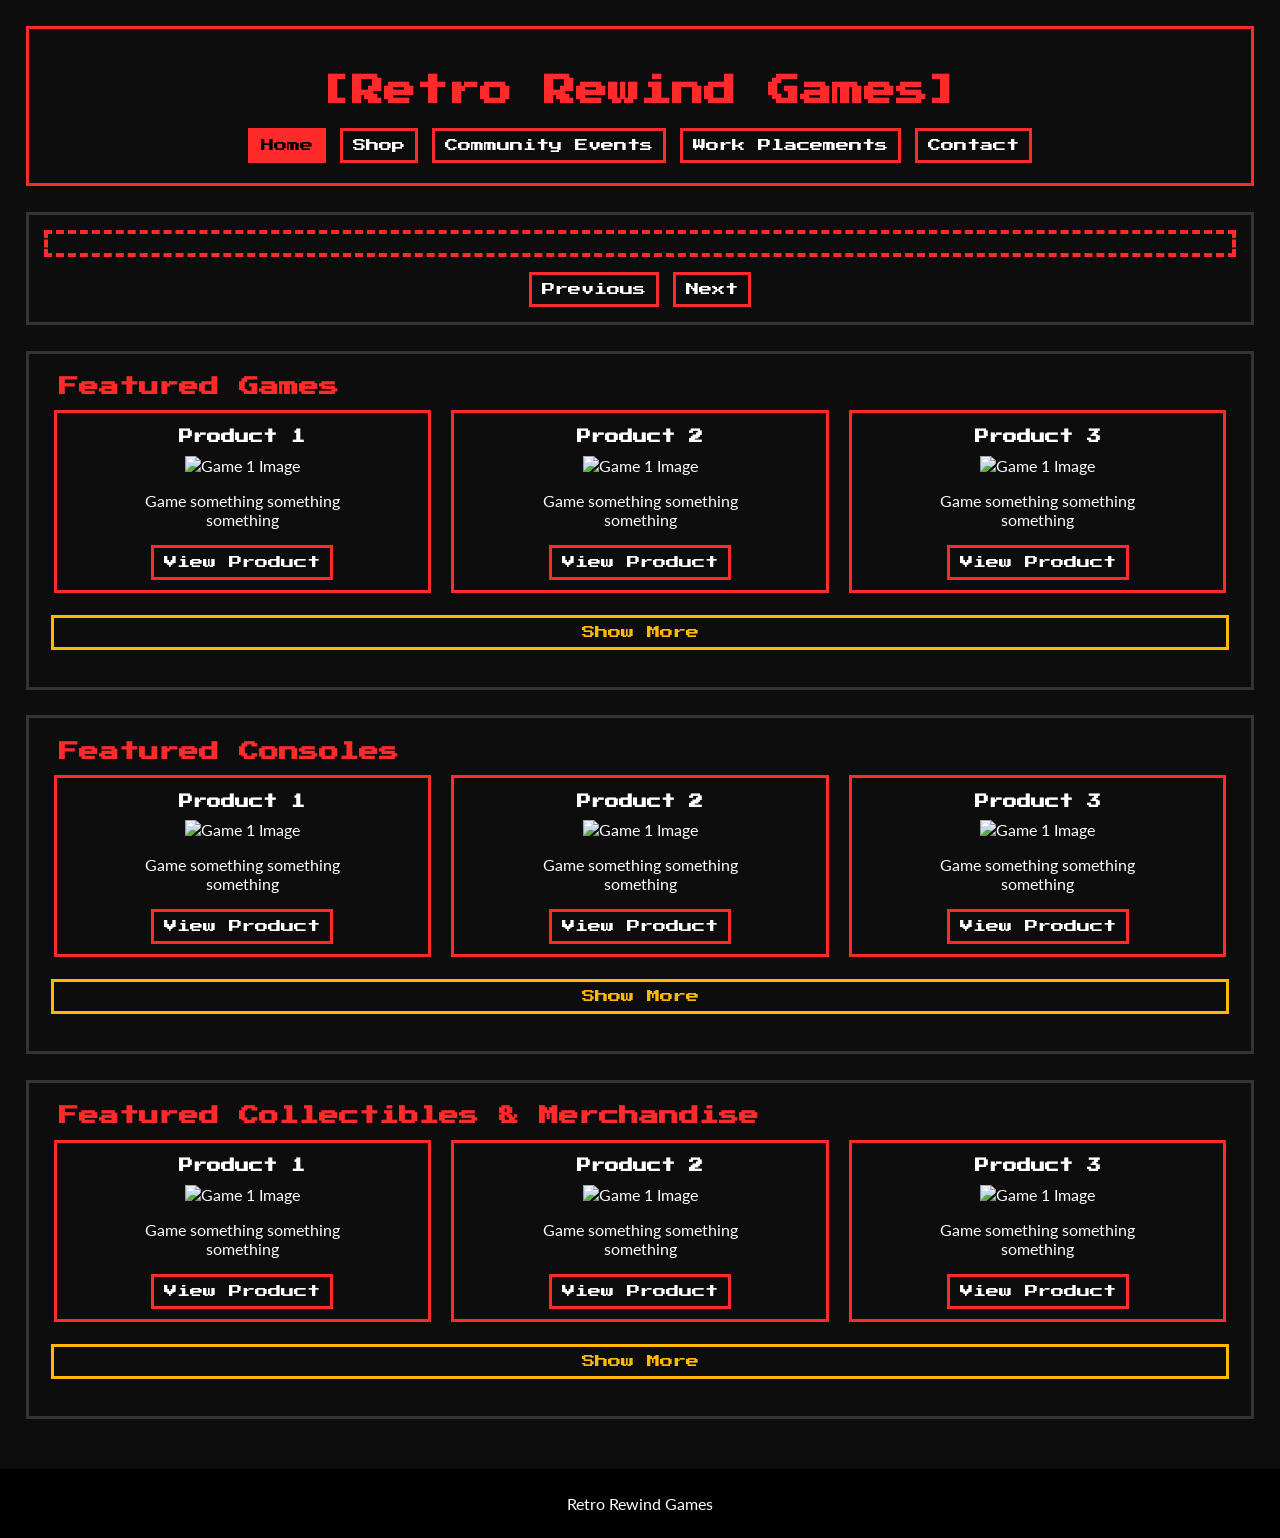
==== index.html @ f6ed3b50 "Add files via upload" ====
<!DOCTYPE html>
<html lang="en">
<head>
    <link rel="stylesheet" href="style.css">
    <meta charset="UTF-8">
    <meta name="viewport" content="width=device-width, initial-scale=1.0">
    
    <!-- GOOGLE FONTS IMPORT -->    
    <link rel="preconnect" href="https://fonts.googleapis.com">
    <link rel="preconnect" href="https://fonts.gstatic.com" crossorigin>
    
    <link href="https://fonts.googleapis.com/css2?family=Lato&family=Press+Start+2P&display=swap" rel="stylesheet">
    

    <script src="script.js" defer></script>
    <title>Retro Rewind Games</title>
</head>

<!-- GLOBAL HEADER -->

<header>
    <h1 class="header-h1">[Retro Rewind Games]</h1>
    
    <nav>
        <button class="selected-header-button" onclick="window.location.href='index.html'">Home</button>
        <button onclick="window.location.href='shop.htm'">Shop</button>
        <button onclick="window.location.href='about.htm'">Community Events</button>
        <button onclick="window.location.href='placements.html'">Work Placements</button>
        <button id="launch-contact">Contact</button>
    </nav>
</header>

<body>
    <script src="script.js" defer></script> <!-- JavaScript Link -->

    <!-- DIALOG BOX(ES) -->
    <dialog id="dialog-contact">
        <h2>Contact Us</h2>
        <p>Email: someone@example.com</p>
        <p>Address: 12 High Street</p>

        <button id="close-contact">Close</button>
    </dialog>


    <!--
    ###########################
    ##       Promotions      ##
    ###########################
    -->
    
    <div id="outer-box">
        <div id="inner-box">
            <img id="carousel-image"></img>
        </div>

        <button style="align-self: center;" id="previous">Previous</button>
        <button style="align-self: center;" id="next">Next</button>
    </div>


    <!-- Featured Games -->
    <div id="outer-box">
        <h1 style="text-align: left; padding-left: 30px">Featured Games</h1>

        <div style="margin-left: 15px; margin-right: 15px"; id="shop-widget">

            <section id="shop-card">
                <h2>Product 1</h2>
                <img src="images/games/PlaceholderProduct.png" alt="Game 1 Image">
                <p>Game something something something</p>

                <button>View Product</button> <!-- Add Javascript dialog to button -->
            </section>

            <section id="shop-card">
                <h2>Product 2</h2>
                <img src="images/games/PlaceholderProduct.png" alt="Game 1 Image">
                <p>Game something something something</p>

                <button>View Product</button> <!-- Add Javascript dialog to button -->
            </section>

            <section id="shop-card">
                <h2>Product 3</h2>
                <img src="images/games/PlaceholderProduct.png" alt="Game 1 Image">
                <p>Game something something something</p>

                <button>View Product</button> <!-- Add Javascript dialog to button -->
            </section>
        </div>
        <p></p> <!-- Button goes on new line -->
        <div style="margin:22px;">
            <button id="gold-button">Show More</button>
        </div>
    </div>

    <!-- Featured Consoles -->
    <div id="outer-box">
        <h1 style="text-align: left; padding-left: 30px">Featured Consoles</h1>

        <div style="margin-left: 15px; margin-right: 15px"; id="shop-widget">

            <section id="shop-card">
                <h2>Product 1</h2>
                <img src="images/games/PlaceholderProduct.png" alt="Game 1 Image">
                <p>Game something something something</p>

                <button>View Product</button> <!-- Add Javascript dialog to button -->
            </section>

            <section id="shop-card">
                <h2>Product 2</h2>
                <img src="images/games/PlaceholderProduct.png" alt="Game 1 Image">
                <p>Game something something something</p>

                <button>View Product</button> <!-- Add Javascript dialog to button -->
            </section>

            <section id="shop-card">
                <h2>Product 3</h2>
                <img src="images/games/PlaceholderProduct.png" alt="Game 1 Image">
                <p>Game something something something</p>

                <button>View Product</button> <!-- Add Javascript dialog to button -->
            </section>
        </div>
        <p></p> <!-- Button goes on new line -->
        <div style="margin:22px;">
            <button id="gold-button">Show More</button>
        </div>
    </div>

    <!-- Featured Collectibles & Merchandise -->
    <div id="outer-box">
        <h1 style="text-align: left; padding-left: 30px">Featured Collectibles & Merchandise</h1>

            <div style="margin-left: 15px; margin-right: 15px"; id="shop-widget">

                <section id="shop-card">
                    <h2>Product 1</h2>
                    <img src="images/games/PlaceholderProduct.png" alt="Game 1 Image">
                    <p>Game something something something</p>

                    <button>View Product</button> <!-- Add Javascript dialog to button -->
                </section>

                <section id="shop-card">
                    <h2>Product 2</h2>
                    <img src="images/games/PlaceholderProduct.png" alt="Game 1 Image">
                    <p>Game something something something</p>

                    <button>View Product</button> <!-- Add Javascript dialog to button -->
                </section>

                <section id="shop-card">
                    <h2>Product 3</h2>
                    <img src="images/games/PlaceholderProduct.png" alt="Game 1 Image">
                    <p>Game something something something</p>

                    <button>View Product</button> <!-- Add Javascript dialog to button -->
                </section>
            </div>

        <p></p> <!-- Button goes on new line -->
        <div style="margin:22px;">
            <button id="gold-button">Show More</button>
        </div>

        </div>
    </div>

    <footer>Retro Rewind Games</footer>

</body>
</html>
---- style.css ----
/* HEADER SECTION */

header {

    /* Internal items */
    text-align: center;
    padding-top: 15px;
    padding-bottom: 20px;
    color: #FF2A2A; /* Font Colour */

    border: solid;
    border-width: 3px;
    margin-top: 2%;
    margin-left: 2%;
    margin-right: 2%;
}


.header-h1 {
    font-size: 32px;
}

.selected-header-button {
    background-color: #FF2A2A;
    color: black;
}

/*   BODY   */

body {
    margin: 0px;
    font-family: "Lato";
    color: white;
    background-color: #0D0D0D;
}

h1 {
    padding-top: 10px;
    font-family: "Press Start 2P", system-ui;
    color: #FF2A2A;
    font-size: 20px
}

h2 {
    font-family: "Press Start 2P", system-ui;
    font-size: 14px
}

button {
    background-color: #0D0D0D;
    font-family: "Press Start 2P", system-ui;
    color: white;
    border: solid;
    border-color: #FF2A2A;
    border-width: 3px;
    padding-top: 5px;
    padding-top: 8px;
    padding-bottom: 8px;
    padding-left: 10px;
    padding-right: 10px;
    margin-left: 5px;
    margin-right: 5px
}

button:hover {
    background-color: #FF2A2A;
    color: black; 
}

/* SHARED SECTIONS */
#outer-box {
    margin-top: 2%;
    border: solid;
    border-color: #343434;
    text-align: center;
    padding-bottom: 15px;
    border-width: 3px;
    margin-left: 2%;
    margin-right: 2%;
}

#inner-box {
    border: dashed;
    border-color: #FF2A2A;
    border-width: 4px;
    margin: 15px
}

/*################
#      SHOP      #
################*/

#shop-widget {
    justify-content: center;
    display: flex;
}

#shop-card {
    border: solid;
    border-color: #FF2A2A;
    border-width: 3px;
    padding-left: 50px;
    padding-right: 50px;
    padding-top: 5px;
    padding-bottom: 10px;
    /*height: 250px;*/
    margin-left: 10px;
    margin-right: 10px;
    width: 100%;
}

#gold-button {
    color: #FFB900;
    border-color: #FFB900;
    margin-left: 0px;
    width: 100%;
}
#gold-button:hover {
    color: black;
    background-color: #FFB900;
}

img {
    width: 100%;
    height: auto;
}


/*  POP-UP DIALOG  */

dialog {
    background-color:#0D0D0D;
    color: white;
    border-color: black;

    padding: 30px;
    width: 30%;
    height: 500px;
}

/* Footer */

footer {
    margin-top: 50px;
    padding-bottom: 25px;
    padding-top: 25px;
    text-align: center;

    background-color: black;
}
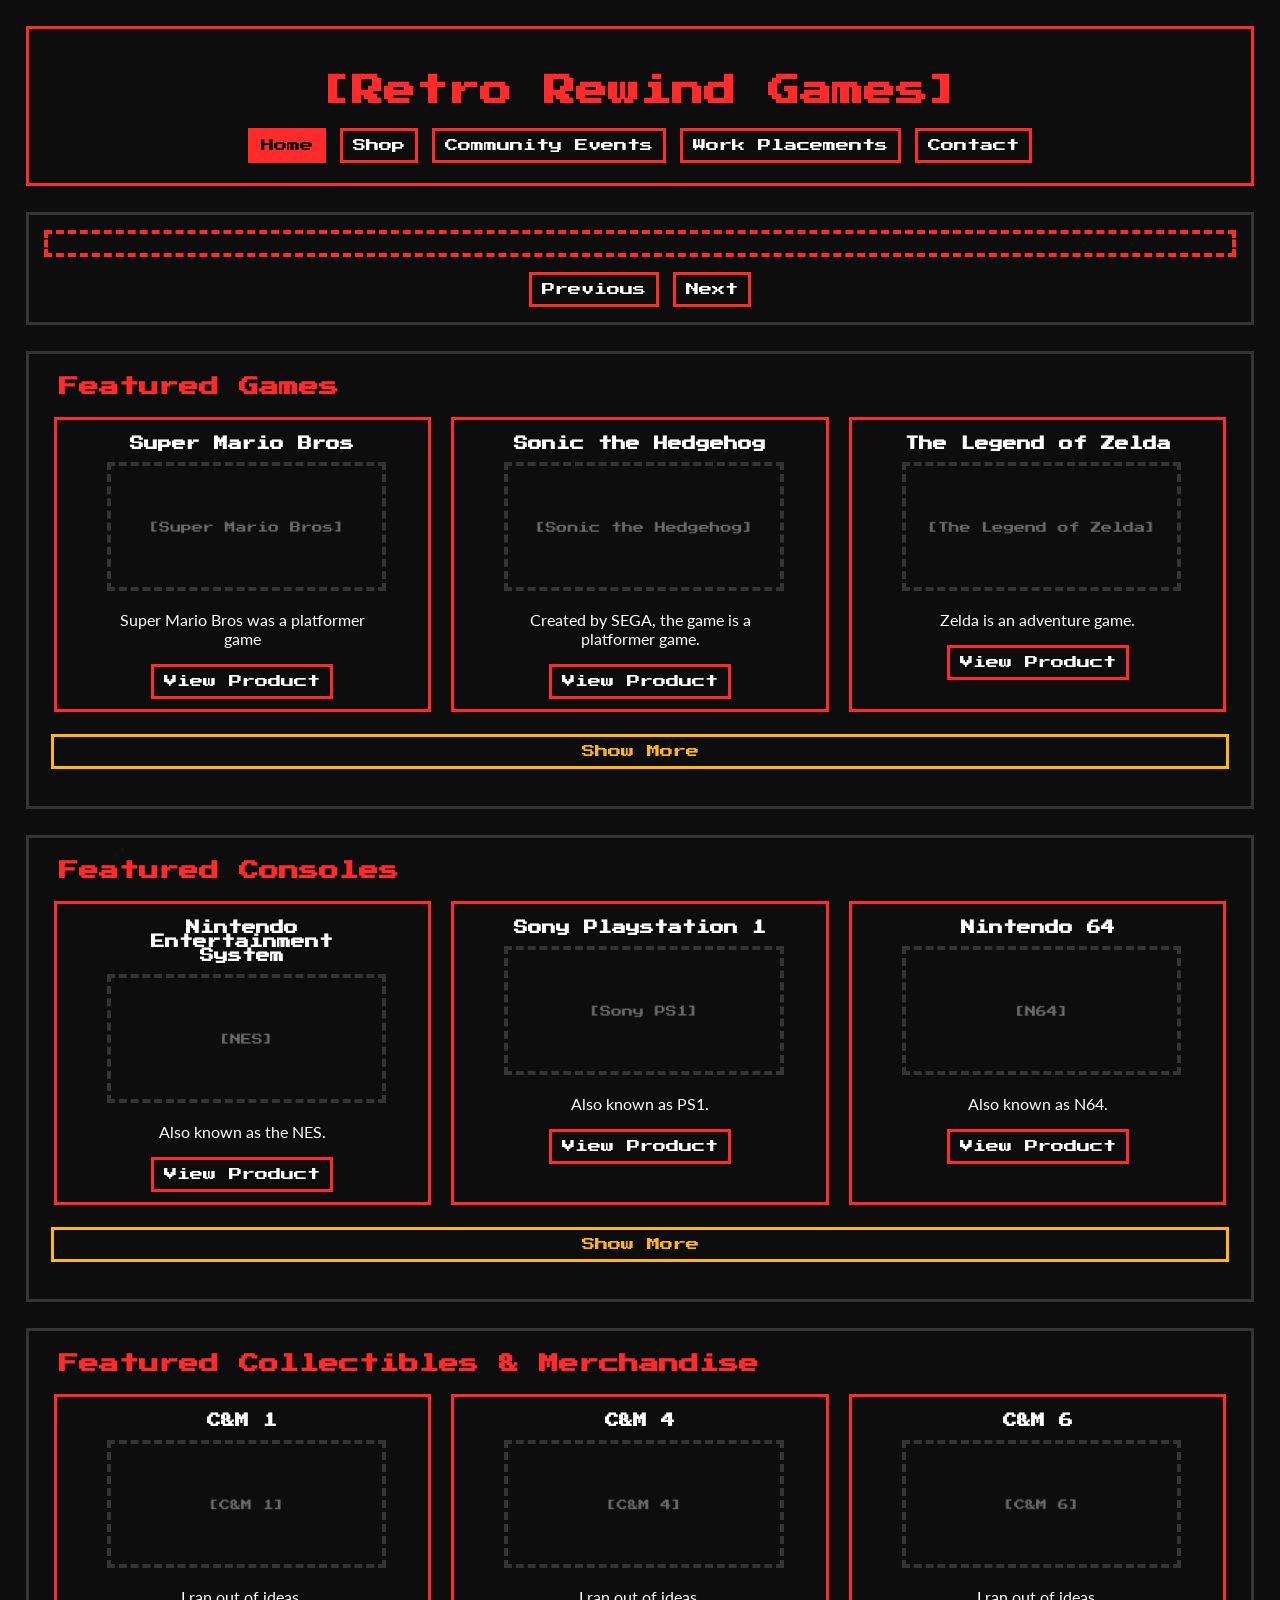
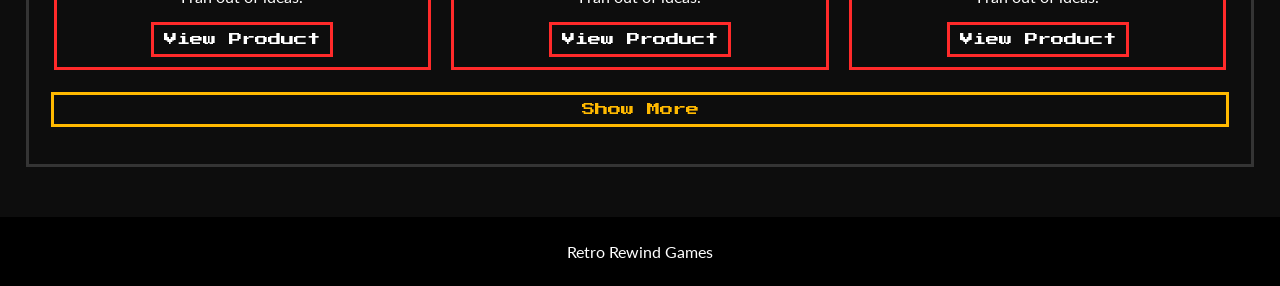
==== commit c620f1ee: "Add files via upload" ====
--- a/index.html
+++ b/index.html
@@ -1,9 +1,10 @@
 <!DOCTYPE html>
 <html lang="en">
 <head>
-    <link rel="stylesheet" href="style.css">
     <meta charset="UTF-8">
     <meta name="viewport" content="width=device-width, initial-scale=1.0">
+    <title>Retro Rewind Games</title>
+    <link rel="stylesheet" href="style.css">
     
     <!-- GOOGLE FONTS IMPORT -->    
     <link rel="preconnect" href="https://fonts.googleapis.com">
@@ -13,7 +14,7 @@
     
 
     <script src="script.js" defer></script>
-    <title>Retro Rewind Games</title>
+    
 </head>
 
 <!-- GLOBAL HEADER -->
@@ -22,10 +23,10 @@
     <h1 class="header-h1">[Retro Rewind Games]</h1>
     
     <nav>
-        <button class="selected-header-button" onclick="window.location.href='index.html'">Home</button>
-        <button onclick="window.location.href='shop.htm'">Shop</button>
-        <button onclick="window.location.href='about.htm'">Community Events</button>
-        <button onclick="window.location.href='placements.html'">Work Placements</button>
+        <button class="selected-header-button" onclick="window.location.href='/'">Home</button>
+        <button onclick="window.location.href='/Shop'">Shop</button>
+        <button onclick="window.location.href='/Events'">Community Events</button>
+        <button onclick="window.location.href='/Placements'">Work Placements</button>
         <button id="launch-contact">Contact</button>
     </nav>
 </header>
@@ -66,26 +67,26 @@
         <div style="margin-left: 15px; margin-right: 15px"; id="shop-widget">
 
             <section id="shop-card">
-                <h2>Product 1</h2>
-                <img src="images/games/PlaceholderProduct.png" alt="Game 1 Image">
-                <p>Game something something something</p>
+                <h2>Super Mario Bros</h2>
+                <img id="shop-card-image" src="images/games/P3-SuperMarioBros.png" alt="Super Mario Bros product image">
+                <p>Super Mario Bros was a platformer game</p>
 
                 <button>View Product</button> <!-- Add Javascript dialog to button -->
             </section>
 
             <section id="shop-card">
-                <h2>Product 2</h2>
-                <img src="images/games/PlaceholderProduct.png" alt="Game 1 Image">
-                <p>Game something something something</p>
+                <h2>Sonic the Hedgehog</h2>
+                <img id="shop-card-image" src="images/games/P4-SonicTheHedgehog.png" alt="Sonic the Hedgehog product image">
+                <p>Created by SEGA, the game is a platformer game.</p>
 
                 <button>View Product</button> <!-- Add Javascript dialog to button -->
             </section>
 
             <section id="shop-card">
-                <h2>Product 3</h2>
-                <img src="images/games/PlaceholderProduct.png" alt="Game 1 Image">
-                <p>Game something something something</p>
-
+                <h2>The Legend of Zelda</h2>
+                <img id="shop-card-image" src="images/games/P5-TheLegendOfZelda.png" alt="The Legend of Zelda product image">
+                <p>Zelda is an adventure game.</p>
+                
                 <button>View Product</button> <!-- Add Javascript dialog to button -->
             </section>
         </div>
@@ -102,25 +103,25 @@
         <div style="margin-left: 15px; margin-right: 15px"; id="shop-widget">
 
             <section id="shop-card">
-                <h2>Product 1</h2>
-                <img src="images/games/PlaceholderProduct.png" alt="Game 1 Image">
-                <p>Game something something something</p>
+                <h2>Nintendo Entertainment System</h2>
+                <img id="shop-card-image" src="/images/consoles/P1-NintendoEntertainmentSystem.png" alt="Nintendo NES product image">
+                <p>Also known as the NES.</p>
 
                 <button>View Product</button> <!-- Add Javascript dialog to button -->
             </section>
 
             <section id="shop-card">
-                <h2>Product 2</h2>
-                <img src="images/games/PlaceholderProduct.png" alt="Game 1 Image">
-                <p>Game something something something</p>
+                <h2>Sony Playstation 1</h2>
+                <img id="shop-card-image" src="/images/consoles/P2-SonyPlaystation1.png" alt="PS1 product image">
+                <p>Also known as PS1.</p>
 
                 <button>View Product</button> <!-- Add Javascript dialog to button -->
             </section>
 
             <section id="shop-card">
-                <h2>Product 3</h2>
-                <img src="images/games/PlaceholderProduct.png" alt="Game 1 Image">
-                <p>Game something something something</p>
+                <h2>Nintendo 64</h2>
+                <img id="shop-card-image" src="/images/consoles/P3-Nintendo64.png" alt="N64 product image">
+                <p>Also known as N64.</p>
 
                 <button>View Product</button> <!-- Add Javascript dialog to button -->
             </section>
@@ -138,25 +139,25 @@
             <div style="margin-left: 15px; margin-right: 15px"; id="shop-widget">
 
                 <section id="shop-card">
-                    <h2>Product 1</h2>
-                    <img src="images/games/PlaceholderProduct.png" alt="Game 1 Image">
-                    <p>Game something something something</p>
+                    <h2>C&M 1</h2>
+                    <img id="shop-card-image" src="/images/collectibles/P1-Placeholder.png" alt="Collectibles and Merchandise placeholder image">
+                    <p>I ran out of ideas.</p>
 
                     <button>View Product</button> <!-- Add Javascript dialog to button -->
                 </section>
 
                 <section id="shop-card">
-                    <h2>Product 2</h2>
-                    <img src="images/games/PlaceholderProduct.png" alt="Game 1 Image">
-                    <p>Game something something something</p>
+                    <h2>C&M 4</h2>
+                    <img id="shop-card-image" src="/images/collectibles/P4-Placeholder.png" alt="Collectibles and Merchandise placeholder image">
+                    <p>I ran out of ideas.</p>
 
                     <button>View Product</button> <!-- Add Javascript dialog to button -->
                 </section>
 
                 <section id="shop-card">
-                    <h2>Product 3</h2>
-                    <img src="images/games/PlaceholderProduct.png" alt="Game 1 Image">
-                    <p>Game something something something</p>
+                    <h2>C&M 6</h2>
+                    <img id="shop-card-image" src="/images/collectibles/P6-Placeholder.png" alt="Collectibles and Merchandise placeholder image">
+                    <p>I ran out of ideas.</p>
 
                     <button>View Product</button> <!-- Add Javascript dialog to button -->
                 </section>
--- a/style.css
+++ b/style.css
@@ -67,7 +67,12 @@
     color: black; 
 }
 
-/* SHARED SECTIONS */
+img {
+    width: 100%;
+    height: auto;
+}
+
+/* SHARED BOXES */
 #outer-box {
     margin-top: 2%;
     border: solid;
@@ -86,13 +91,46 @@
     margin: 15px
 }
 
+#search-box {
+    margin-top: 2%;
+    
+    width: 75%;
+
+    padding-left: 20px;
+
+    background-color: #0D0D0D;
+
+    color: white;
+
+    border: solid;
+    border-color: #343434;
+    text-align: left;
+    font-family: "Press Start 2P", system-ui;
+    padding-top: 15px;
+    padding-bottom: 15px;
+    border-width: 5px;
+}
+
+/* Embedded content formatting */
+
+iframe {
+    width: 100%;
+    /* height gets defined on widget */
+    border-style: none;
+}
+
+
+
 /*################
 #      SHOP      #
 ################*/
 
 #shop-widget {
+    margin-top: 20px;
     justify-content: center;
     display: flex;
+    margin-left: 15px; 
+    margin-right: 15px
 }
 
 #shop-card {
@@ -109,6 +147,14 @@
     width: 100%;
 }
 
+#shop-card-image {
+    border: dashed;
+    border-color: #343434;
+    text-align: center;
+    border-width: 4px; /* Just right when looking back and fourth with my designs. */
+}
+
+
 #gold-button {
     color: #FFB900;
     border-color: #FFB900;
@@ -119,12 +165,6 @@
     color: black;
     background-color: #FFB900;
 }
-
-img {
-    width: 100%;
-    height: auto;
-}
-
 
 /*  POP-UP DIALOG  */
 
